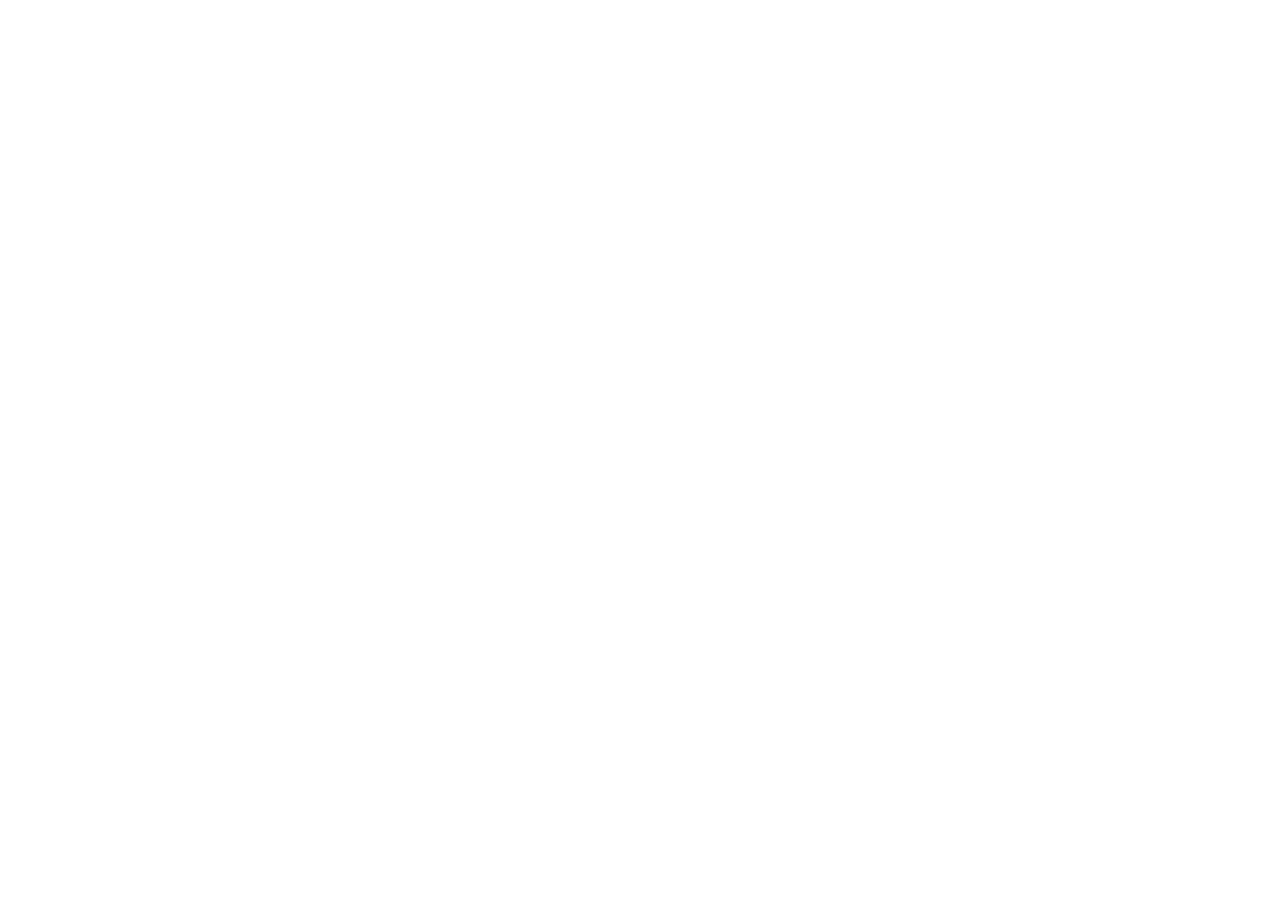
==== maporfavo.html @ 885f4292 "added maps" ====
<!DOCTYPE html>
<html lang="en" dir="ltr">

<head>
  <meta charset="utf-8">
  <title>FoodSaver</title>
</head>

<body>
  <div class="container" onclick="myFunction(this)">
    <div class="bar1"></div>
    <div class="bar2"></div>
    <div class="bar3"></div>
  </div>

</body>

</html>
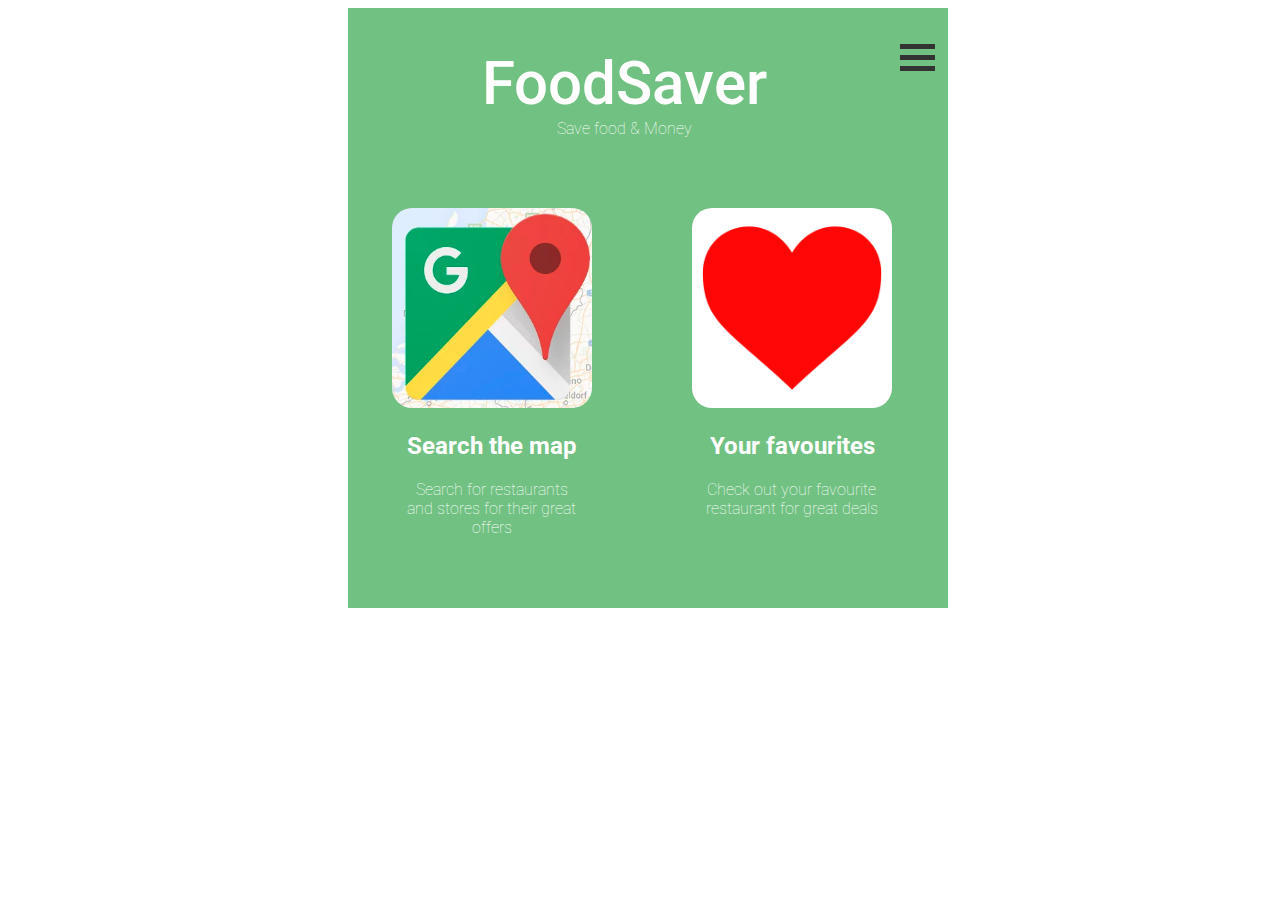
==== commit 28369454: "finished maporfavo page" ====
--- a/maporfavo.html
+++ b/maporfavo.html
@@ -3,16 +3,49 @@
 
 <head>
   <meta charset="utf-8">
+  <link href="https://fonts.googleapis.com/css?family=Roboto:400,500" rel="stylesheet">
+  <link rel="stylesheet" href="./assets/scss/maporfavo.css">
   <title>FoodSaver</title>
 </head>
 
 <body>
-  <div class="container" onclick="myFunction(this)">
-    <div class="bar1"></div>
-    <div class="bar2"></div>
-    <div class="bar3"></div>
+  <div class="container">
+    <div class="header">
+      <div class="titel">
+        <h1>FoodSaver</h1>
+        <p>Save food & Money</p>
+      </div>
+      <div class="settings" onclick="myFunction(this)">
+        <div class="bar1"></div>
+        <div class="bar2"></div>
+        <div class="bar3"></div>
+      </div>
+    </div>
+    <div class="cards">
+      <a href="">
+      <div class="cardleft" style="width: 18rem;">
+        <img class="card-img-left" src="./assets/img/mapslogo.png" alt="Card image cap">
+        <div class="card-body">
+          <h2 class="card-text">Search the map</h2>
+          <p>Search for restaurants and stores for their great offers</p>
+        </div>
+      </div>
+      </a>
+      <a href="">
+      <div class="cardright" style="width: 18rem;">
+        <img class="card-img-right" src="./assets/img/heart.png" alt="Card image cap">
+        <div class="card-body">
+          <h2 class="card-text">Your favourites</h2>
+          <p>Check out your favourite restaurant for great deals</p>
+        </div>
+      </div>
+      </a>
+    </div>
+
+
   </div>
 
 </body>
+<script src="./assets/js/maporfavo.js"></script>
 
 </html>
--- a/assets/scss/maporfavo.css
+++ b/assets/scss/maporfavo.css
@@ -0,0 +1,69 @@
+body {
+  width: 100vw;
+  height: 100vh;
+  font-family: roboto;
+  font-weight: 100; }
+
+.container {
+  display: grid;
+  grid-template-rows: 200px 300px 100px;
+  flex-direction: column;
+  background-color: #71C182;
+  width: 600px;
+  margin: auto; }
+  .container .header {
+    display: grid;
+    grid-template-columns: 92% 8%;
+    text-align: center; }
+    .container .header .titel {
+      color: white;
+      display: flex;
+      justify-content: center;
+      flex-direction: column; }
+      .container .header .titel h1 {
+        font-size: 60px;
+        margin: 0;
+        font-weight: 500; }
+      .container .header .titel p {
+        margin-top: 0;
+        margin-bottom: 30px; }
+    .container .header .settings {
+      margin-top: 30px;
+      display: inline-block;
+      cursor: pointer; }
+      .container .header .settings .bar1, .container .header .settings .bar2, .container .header .settings .bar3 {
+        width: 35px;
+        height: 5px;
+        background-color: #333;
+        margin: 6px 0;
+        transition: 0.4s; }
+  .container .cards {
+    display: grid;
+    grid-template-columns: 50% 50%;
+    text-align: center; }
+    .container .cards h2 {
+      color: white; }
+    .container .cards p {
+      color: white;
+      width: 60%;
+      margin: auto; }
+    .container .cards a {
+      text-decoration: none; }
+    .container .cards .cardleft img {
+      width: 200px;
+      height: 200px;
+      border-radius: 10%; }
+    .container .cards .cardright img {
+      width: 200px;
+      height: 200px;
+      border-radius: 10%; }
+  .container .change .bar1 {
+    -webkit-transform: rotate(-45deg) translate(-9px, 6px);
+    transform: rotate(-45deg) translate(-9px, 6px); }
+  .container .change .bar2 {
+    opacity: 0; }
+  .container .change .bar3 {
+    -webkit-transform: rotate(45deg) translate(-8px, -8px);
+    transform: rotate(45deg) translate(-8px, -8px); }
+
+/*# sourceMappingURL=maporfavo.css.map */
